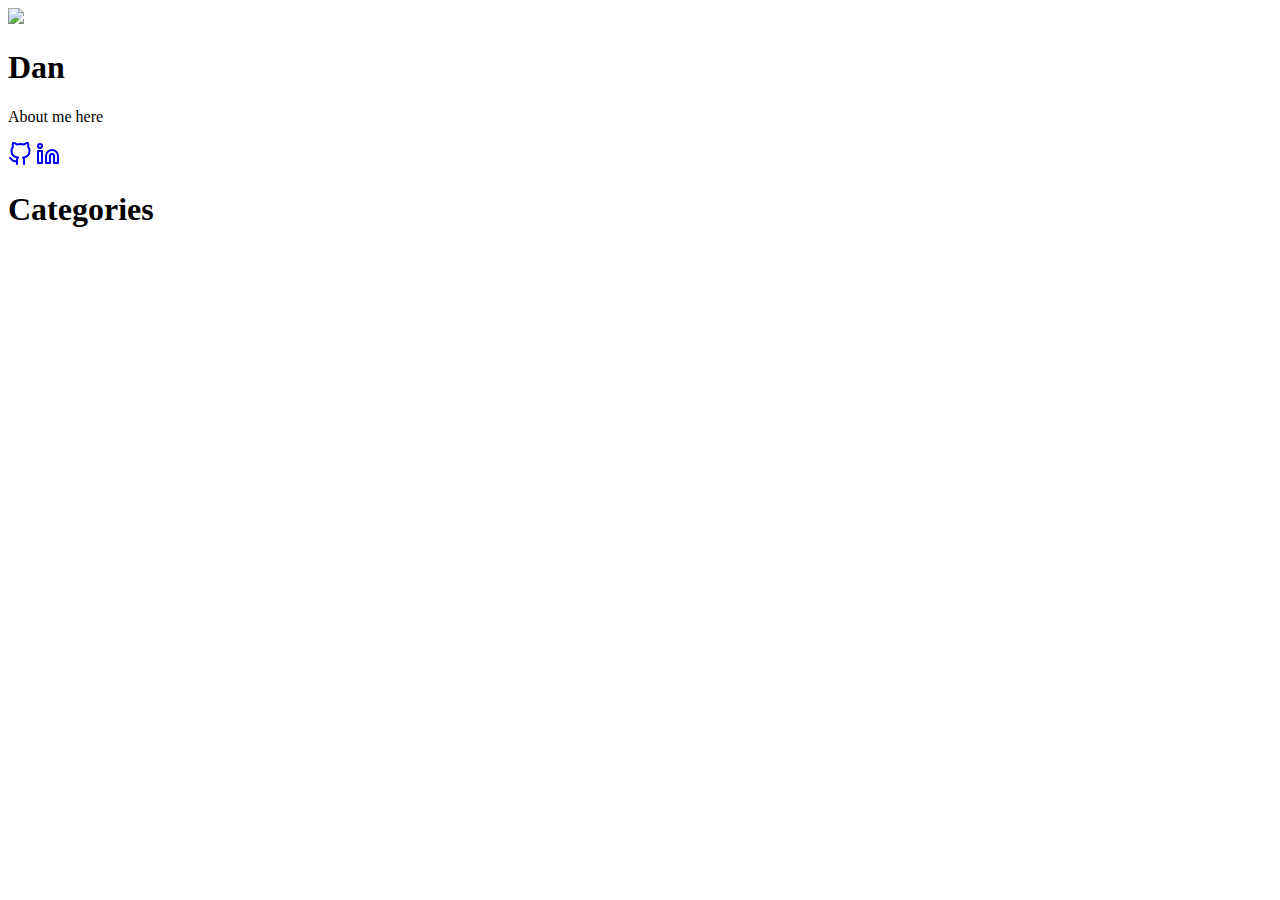
==== docs/categories/index.html @ 9c029905 "init" ====
<!doctype html>
<html>
  <head>
    <title>Categories // Dan</title>
    <meta charset="utf-8" />
    <meta name="generator" content="Hugo 0.54.0" />
    <meta name="viewport" content="width=device-width, initial-scale=1" />
    <meta name="author" content="Dan Willcocks" />
    <meta name="description" content="" />
    <base href="https://dwillcocks.github.io/dw.dev/" />
    <link rel="stylesheet" href="https://dwillcocks.github.io/dw.dev/css/main.min.3bf813d46763420c83fb33c51950b4fc582483efcfddb34b4e4e8d6b811e3208.css" />
  </head>
  <body>
    <header class="app-header">
      <a href="https://dwillcocks.github.io/dw.dev/"><img class="app-header-avatar" src="./avatar.jpg" /></a>
      <h1>Dan</h1>
      <p>About me here</p>
      <div class="app-header-social">
        
          <a target="_blank" href="https://github.com/dwillcocks"><svg xmlns="http://www.w3.org/2000/svg" width="24" height="24" viewBox="0 0 24 24" fill="none" stroke="currentColor" stroke-width="2" stroke-linecap="round" stroke-linejoin="round" class="icon icon-github"><path d="M9 19c-5 1.5-5-2.5-7-3m14 6v-3.87a3.37 3.37 0 0 0-.94-2.61c3.14-.35 6.44-1.54 6.44-7A5.44 5.44 0 0 0 20 4.77 5.07 5.07 0 0 0 19.91 1S18.73.65 16 2.48a13.38 13.38 0 0 0-7 0C6.27.65 5.09 1 5.09 1A5.07 5.07 0 0 0 5 4.77a5.44 5.44 0 0 0-1.5 3.78c0 5.42 3.3 6.61 6.44 7A3.37 3.37 0 0 0 9 18.13V22"></path></svg></a>
        
          <a target="_blank" href="https://www.linkedin.com/in/danielwillcocks/"><svg xmlns="http://www.w3.org/2000/svg" width="24" height="24" viewBox="0 0 24 24" fill="none" stroke="currentColor" stroke-width="2" stroke-linecap="round" stroke-linejoin="round" class="icon icon-linkedin"><path d="M16 8a6 6 0 0 1 6 6v7h-4v-7a2 2 0 0 0-2-2 2 2 0 0 0-2 2v7h-4v-7a6 6 0 0 1 6-6z"></path><rect x="2" y="9" width="4" height="12"></rect><circle cx="4" cy="4" r="2"></circle></svg></a>
        
      </div>
    </header>
    <main class="app-container">
      
  <article>
    <h1>Categories</h1>
    <ul class="posts-list">
      
    </ul>
  </article>

    </main>
  </body>
</html>
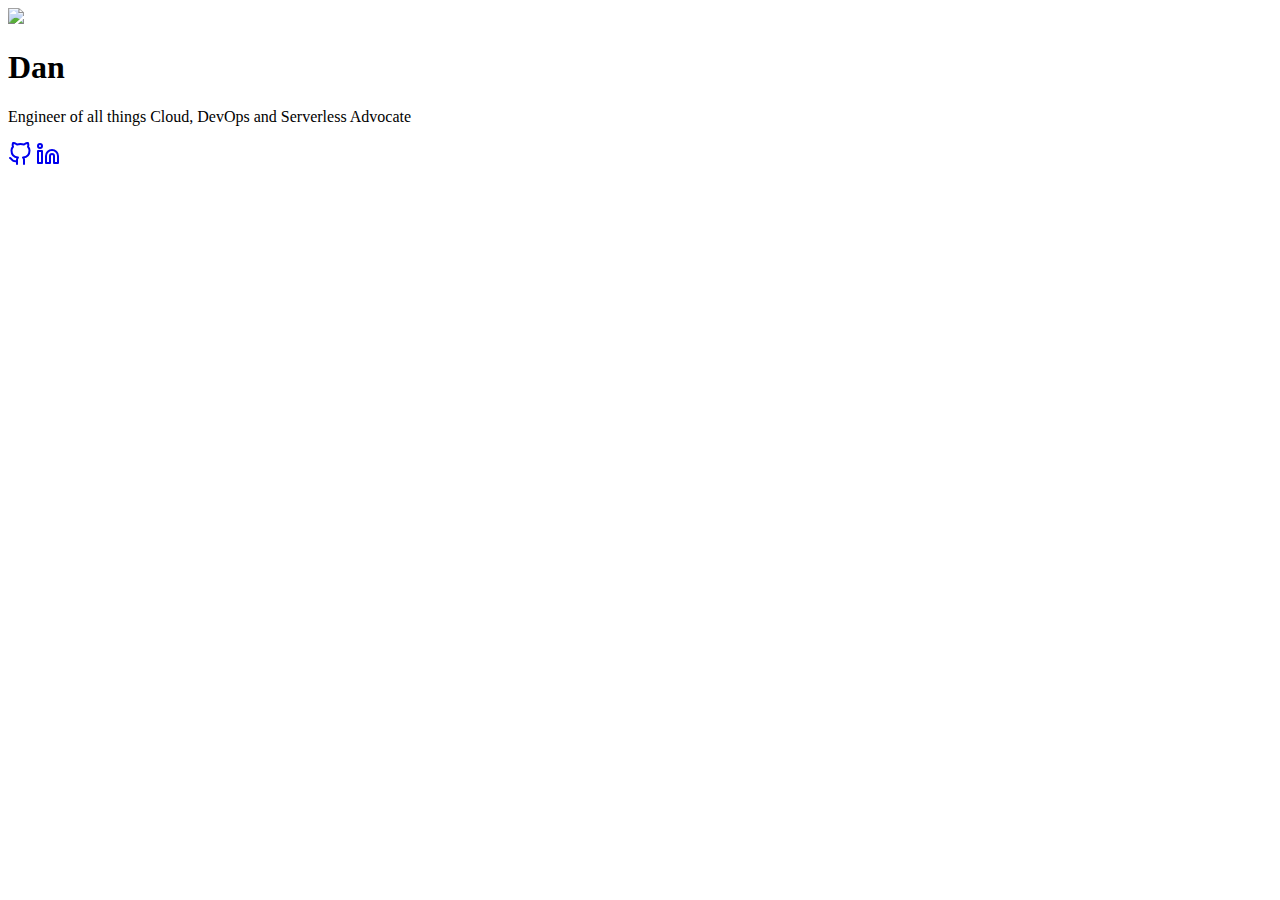
==== commit f76f4b5f: "build with first post" ====
--- a/docs/categories/index.html
+++ b/docs/categories/index.html
@@ -8,13 +8,13 @@
     <meta name="author" content="Dan Willcocks" />
     <meta name="description" content="" />
     <base href="https://dwillcocks.github.io/dw.dev/" />
-    <link rel="stylesheet" href="https://dwillcocks.github.io/dw.dev/css/main.min.3bf813d46763420c83fb33c51950b4fc582483efcfddb34b4e4e8d6b811e3208.css" />
+    <link rel="stylesheet" href="https://dwillcocks.github.io/dw.dev/css/main.min.8a27c6e98a27cf7a85aaf1ae0cb4f0bb09977b55fe9b053bbdedcfaa00738ef9.css" />
   </head>
   <body>
     <header class="app-header">
-      <a href="https://dwillcocks.github.io/dw.dev/"><img class="app-header-avatar" src="./avatar.jpg" /></a>
+      <a href="https://dwillcocks.github.io/dw.dev/"><img class="app-header-avatar" src="./me.jpg" /></a>
       <h1>Dan</h1>
-      <p>About me here</p>
+      <p>Engineer of all things Cloud, DevOps and Serverless Advocate</p>
       <div class="app-header-social">
         
           <a target="_blank" href="https://github.com/dwillcocks"><svg xmlns="http://www.w3.org/2000/svg" width="24" height="24" viewBox="0 0 24 24" fill="none" stroke="currentColor" stroke-width="2" stroke-linecap="round" stroke-linejoin="round" class="icon icon-github"><path d="M9 19c-5 1.5-5-2.5-7-3m14 6v-3.87a3.37 3.37 0 0 0-.94-2.61c3.14-.35 6.44-1.54 6.44-7A5.44 5.44 0 0 0 20 4.77 5.07 5.07 0 0 0 19.91 1S18.73.65 16 2.48a13.38 13.38 0 0 0-7 0C6.27.65 5.09 1 5.09 1A5.07 5.07 0 0 0 5 4.77a5.44 5.44 0 0 0-1.5 3.78c0 5.42 3.3 6.61 6.44 7A3.37 3.37 0 0 0 9 18.13V22"></path></svg></a>
@@ -26,7 +26,7 @@
     <main class="app-container">
       
   <article>
-    <h1>Categories</h1>
+    
     <ul class="posts-list">
       
     </ul>
